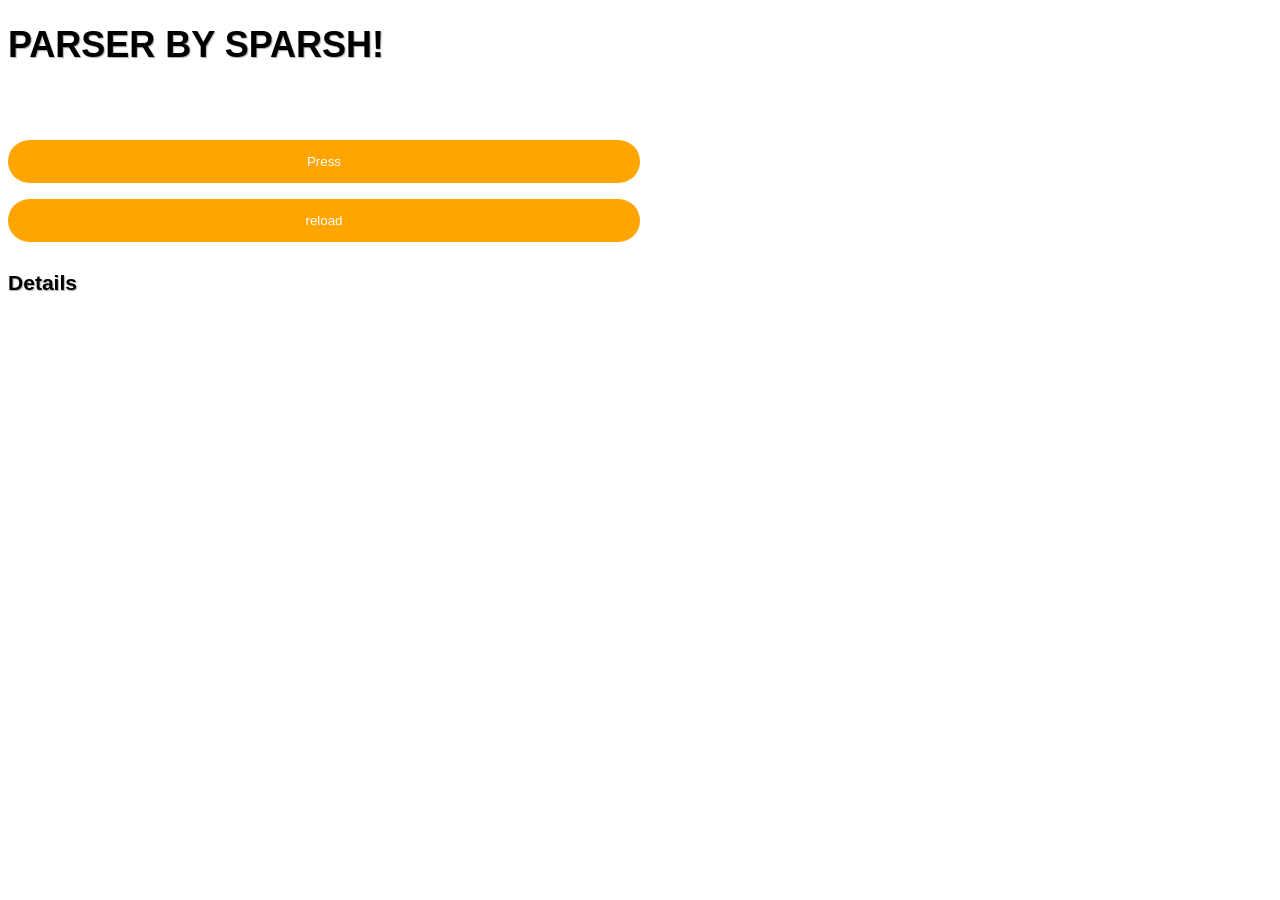
==== midsemassignment/question1/index.html @ ca361dcb "question2" ====
<!DOCTYPE html>
<html>
<head>
	<link rel="stylesheet" type="text/css" href="style.css">
	<script type="text/javascript" src="todos.js"></script>
	<title>parser by sparsh</title>
	<link rel="stylesheet" href="styles.css">
</head>
<body>

	<div class="div">
		<h1 class="head">PARSER BY SPARSH!</h1><br><br>
		<button class="button" onclick="parser()">Press </button>
		<button class="reset" id="reset" onclick="location.reload()">reload</button><br>
		<h3 class="details">Details</h3>
		<p class="display" id="display"></p>
	</div>
	
</body>
</html>
---- midsemassignment/question1/style.css ----
/* Bordered form */
form {
  border: 5px solid black;
  width: 500px;
  height: 400px;
  border-radius: 10px;
   background-color:   #f2eded;
   margin: auto;
}
title{
  font-weight: bold;
  font-size-adjust: 52px;
  color: black;
}
a{
  color: white;
  font-weight: bold;
  font-size: 15px
}

body {
	
	background-image :url("passport_back.gif");
  background-repeat: no-repeat;
  background-size: 100%;
  font-family: 'Nunito', sans-serif;
  font-size: 18px;
  text-shadow: 1px 1px 1px #aaa;
}
.imgcontainer{
  border-radius: 30px;

}

text{
  color: white;
}
input[type=text]:focus {
  border: 3px solid green;
}
input[type=password]:focus {
  border: 3px solid green;
}
input[type=text], input[type=email], input[type=Age] ,input[type=number] {
  width: 100%;
  border-radius: 25px;
  padding: 12px 20px;
  margin: 8px 0;
  border: 5px solid green;
  display: inline-block;
  border: 1px solid #ccc;
  box-sizing: border-box;
}
button {
  color: white;
  background-color: orange;
  padding: 14px 20px;
  margin: 8px 0;
  border: none;
  border-radius: 25px;
  cursor: pointer;
  width: 50%;
}

button:hover{
  background-color: green;
  color: white;
  transition-duration: 0.4s;
}


.topnav a {
  float: left;
  color: #f2f2f2;
  text-align: center;
  padding: 10px 16px;
  text-decoration: none;
  font-size: 15px;
}

.topnav a:hover {
  background-color: #ddd;
  color: black;
}

.topnav a.active {
  background-color: #4CAF50;
  color: black;
}
/* c
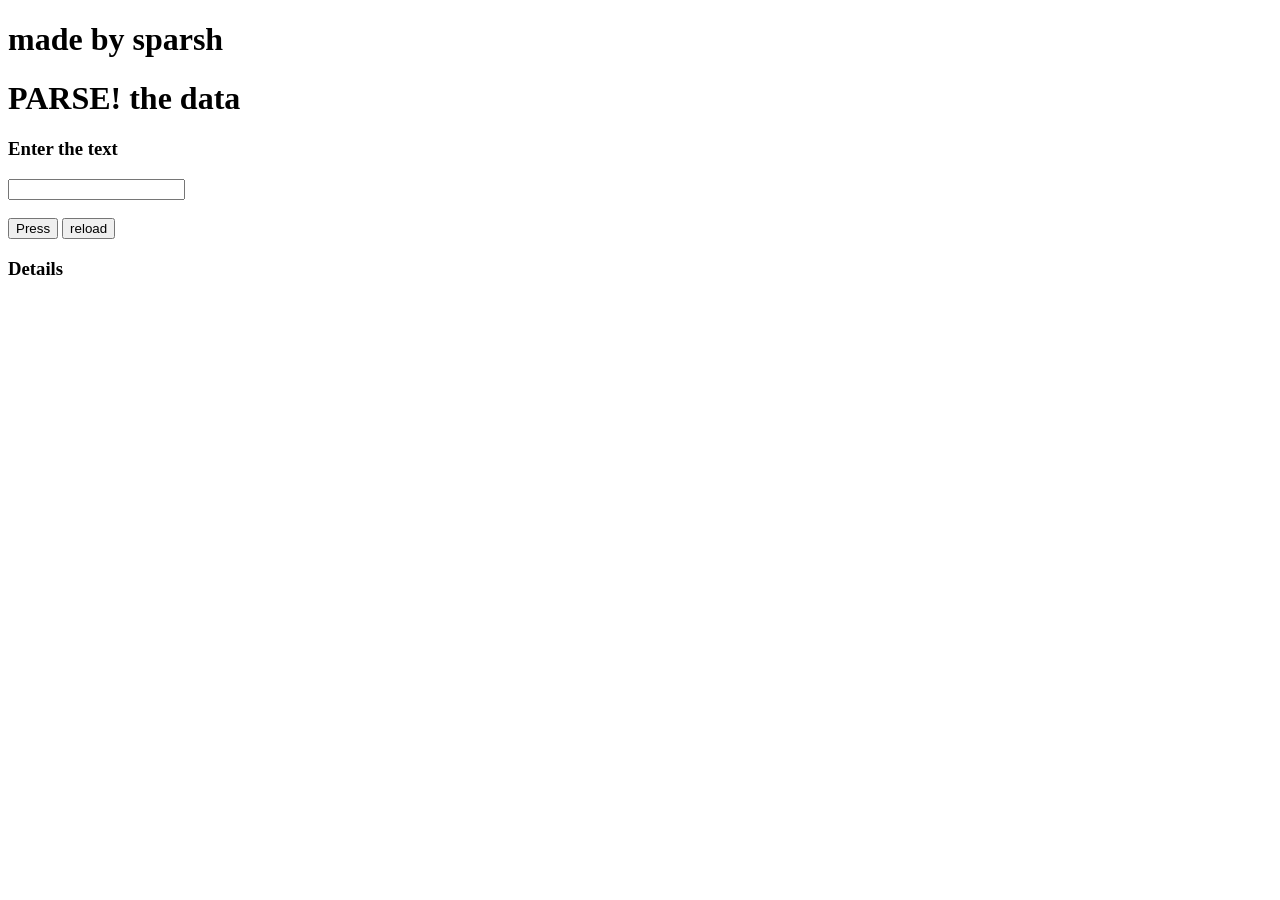
==== commit e6e173d9: "question3" ====
--- a/midsemassignment/question1/index.html
+++ b/midsemassignment/question1/index.html
@@ -1,20 +1,21 @@
 <!DOCTYPE html>
 <html>
 <head>
-	<link rel="stylesheet" type="text/css" href="style.css">
-	<script type="text/javascript" src="todos.js"></script>
-	<title>parser by sparsh</title>
+	
+	<script type="text/javascript" src="data.js"></script>
+	<title>parse</title>
 	<link rel="stylesheet" href="styles.css">
 </head>
 <body>
+	<h1>made by sparsh</h1>
+		<h1 class="head">PARSE! the data </h1>
+		<h3 class="label">Enter the text</h3>
+		<input  type="text" id="value"><br><br>
+		<button class="button" onclick="parse()">Press</button>
 
-	<div class="div">
-		<h1 class="head">PARSER BY SPARSH!</h1><br><br>
-		<button class="button" onclick="parser()">Press </button>
 		<button class="reset" id="reset" onclick="location.reload()">reload</button><br>
 		<h3 class="details">Details</h3>
 		<p class="display" id="display"></p>
-	</div>
 	
 </body>
 </html>
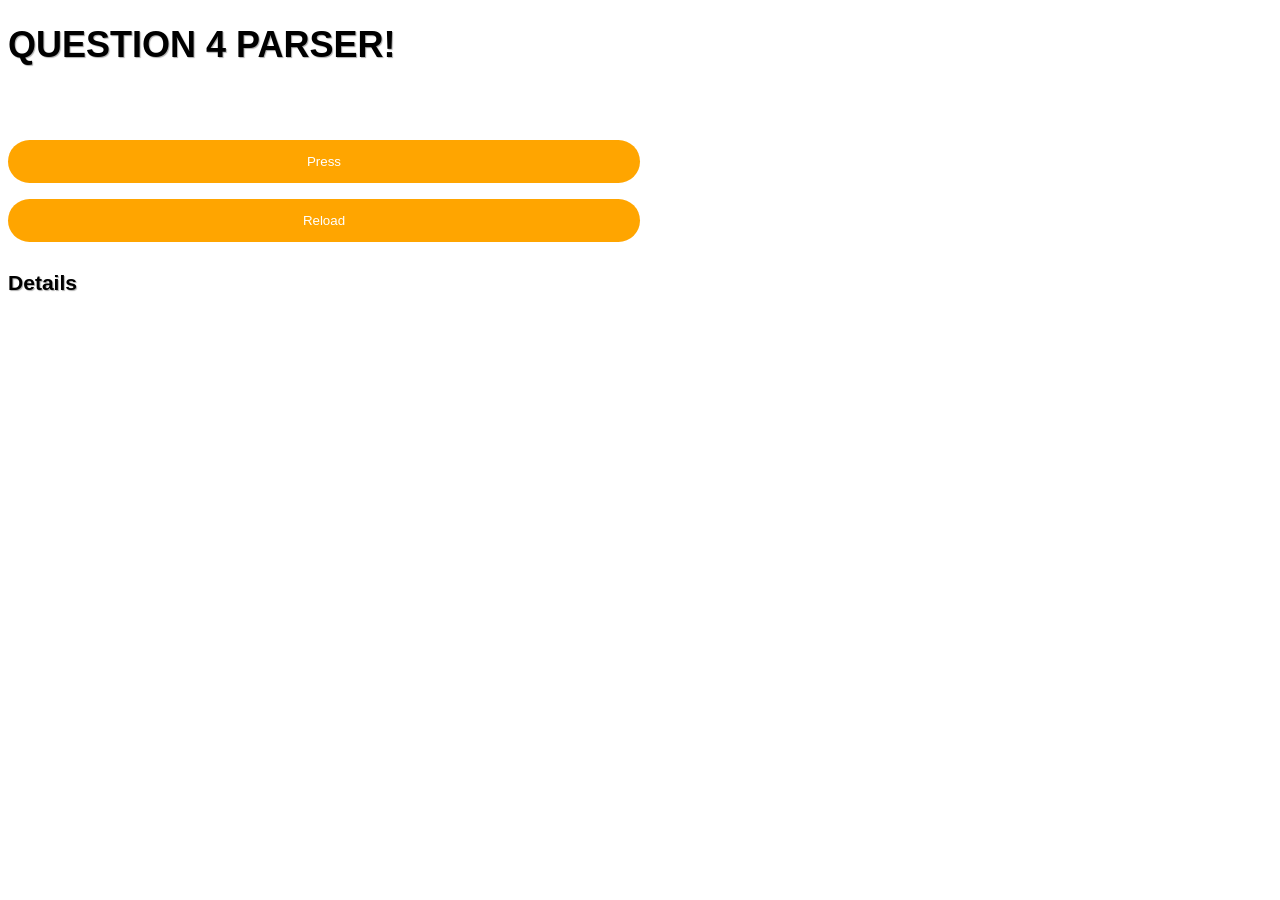
==== commit 20c97400: "question4" ====
--- a/midsemassignment/question1/index.html
+++ b/midsemassignment/question1/index.html
@@ -1,21 +1,17 @@
 <!DOCTYPE html>
 <html>
 <head>
-	
-	<script type="text/javascript" src="data.js"></script>
+	<link rel="stylesheet" type="text/css" href="style.css">
+	<script type="text/javascript" src="parse.js"></script>
 	<title>parse</title>
-	<link rel="stylesheet" href="styles.css">
 </head>
 <body>
-	<h1>made by sparsh</h1>
-		<h1 class="head">PARSE! the data </h1>
-		<h3 class="label">Enter the text</h3>
-		<input  type="text" id="value"><br><br>
-		<button class="button" onclick="parse()">Press</button>
-
-		<button class="reset" id="reset" onclick="location.reload()">reload</button><br>
+	<div class="div">
+		<h1 class="head">QUESTION 4 PARSER!</h1><br><br>
+		<button class="button" onclick="parse()">Press </button>
+		<button class="reset" id="reset" onclick="location.reload()">Reload</button><br>
 		<h3 class="details">Details</h3>
 		<p class="display" id="display"></p>
-	
+	</div>
 </body>
 </html>
--- a/midsemassignment/question1/style.css
+++ b/midsemassignment/question1/style.css
@@ -0,0 +1,90 @@
+/* Bordered form */
+form {
+  border: 5px solid black;
+  width: 500px;
+  height: 400px;
+  border-radius: 10px;
+   background-color:   #f2eded;
+   margin: auto;
+}
+title{
+  font-weight: bold;
+  font-size-adjust: 52px;
+  color: black;
+}
+a{
+  color: white;
+  font-weight: bold;
+  font-size: 15px
+}
+
+body {
+	
+	background-image :url("passport_back.gif");
+  background-repeat: no-repeat;
+  background-size: 100%;
+  font-family: 'Nunito', sans-serif;
+  font-size: 18px;
+  text-shadow: 1px 1px 1px #aaa;
+}
+.imgcontainer{
+  border-radius: 30px;
+
+}
+
+text{
+  color: white;
+}
+input[type=text]:focus {
+  border: 3px solid green;
+}
+input[type=password]:focus {
+  border: 3px solid green;
+}
+input[type=text], input[type=email], input[type=Age] ,input[type=number] {
+  width: 100%;
+  border-radius: 25px;
+  padding: 12px 20px;
+  margin: 8px 0;
+  border: 5px solid green;
+  display: inline-block;
+  border: 1px solid #ccc;
+  box-sizing: border-box;
+}
+button {
+  color: white;
+  background-color: orange;
+  padding: 14px 20px;
+  margin: 8px 0;
+  border: none;
+  border-radius: 25px;
+  cursor: pointer;
+  width: 50%;
+}
+
+button:hover{
+  background-color: green;
+  color: white;
+  transition-duration: 0.4s;
+}
+
+
+.topnav a {
+  float: left;
+  color: #f2f2f2;
+  text-align: center;
+  padding: 10px 16px;
+  text-decoration: none;
+  font-size: 15px;
+}
+
+.topnav a:hover {
+  background-color: #ddd;
+  color: black;
+}
+
+.topnav a.active {
+  background-color: #4CAF50;
+  color: black;
+}
+/* c
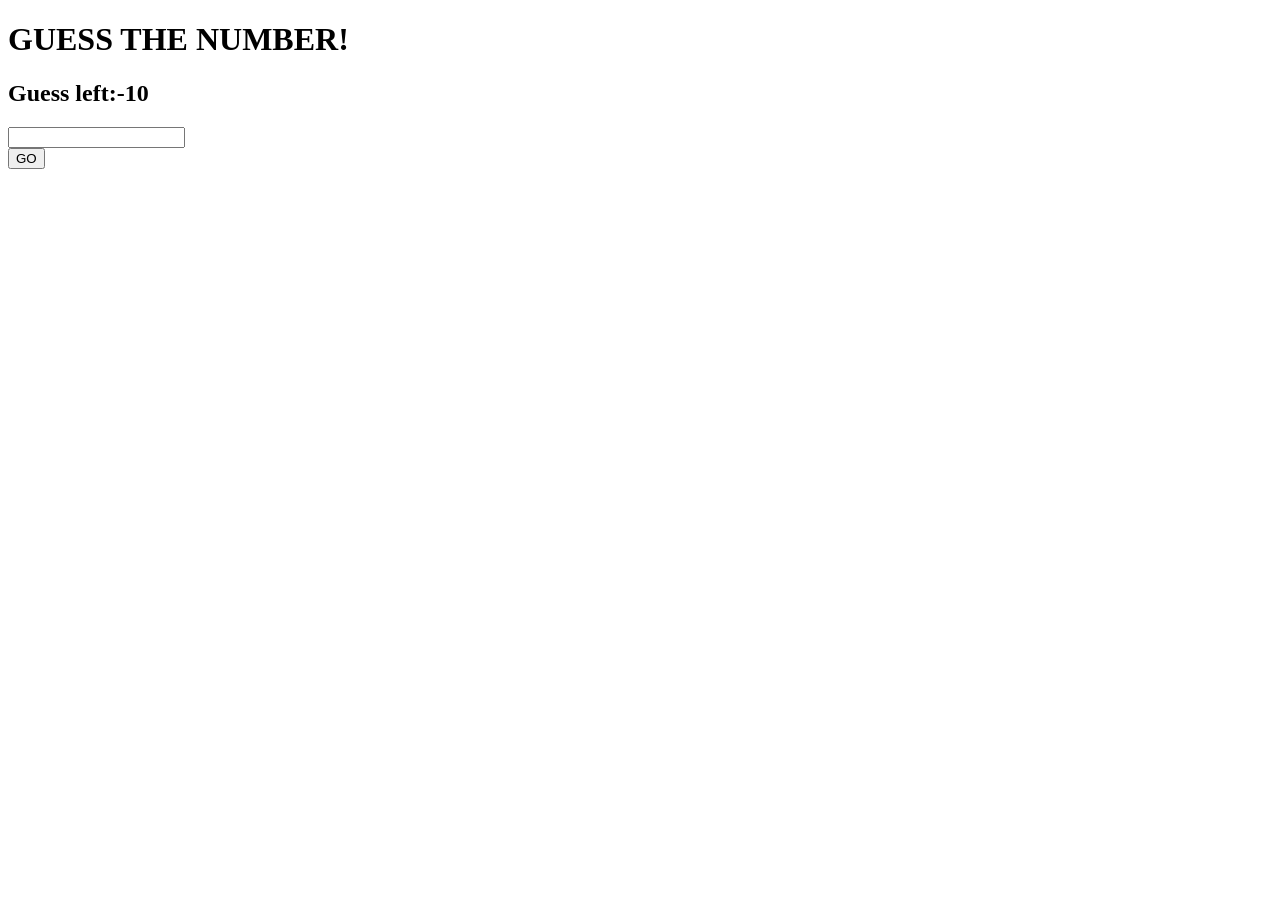
==== commit b77ab21e: "question5" ====
--- a/midsemassignment/question1/index.html
+++ b/midsemassignment/question1/index.html
@@ -1,17 +1,20 @@
 <!DOCTYPE html>
 <html>
 <head>
-	<link rel="stylesheet" type="text/css" href="style.css">
-	<script type="text/javascript" src="parse.js"></script>
-	<title>parse</title>
+
+	<title>Guess the number game !</title>
+	<link rel="stylesheet" href="styles.css">
+	<script src="number.js"></script>
 </head>
 <body>
-	<div class="div">
-		<h1 class="head">QUESTION 4 PARSER!</h1><br><br>
-		<button class="button" onclick="parse()">Press </button>
-		<button class="reset" id="reset" onclick="location.reload()">Reload</button><br>
-		<h3 class="details">Details</h3>
-		<p class="display" id="display"></p>
+
+	<h1 class="title">GUESS THE NUMBER!</h1>
+	<h2 class="count" id="count">Guess left:-10</h2>
+	<h2 class="help1" id="help1"></h2>
+	<h2 class="help2" id="help2"></h2>
+		<h3 class="elements" id="show"></h3>
+		<input class="input_block" type="text" id="array"><br>
+		<button class="go_button" onclick="new_element()">GO</button>
 	</div>
 </body>
 </html>
